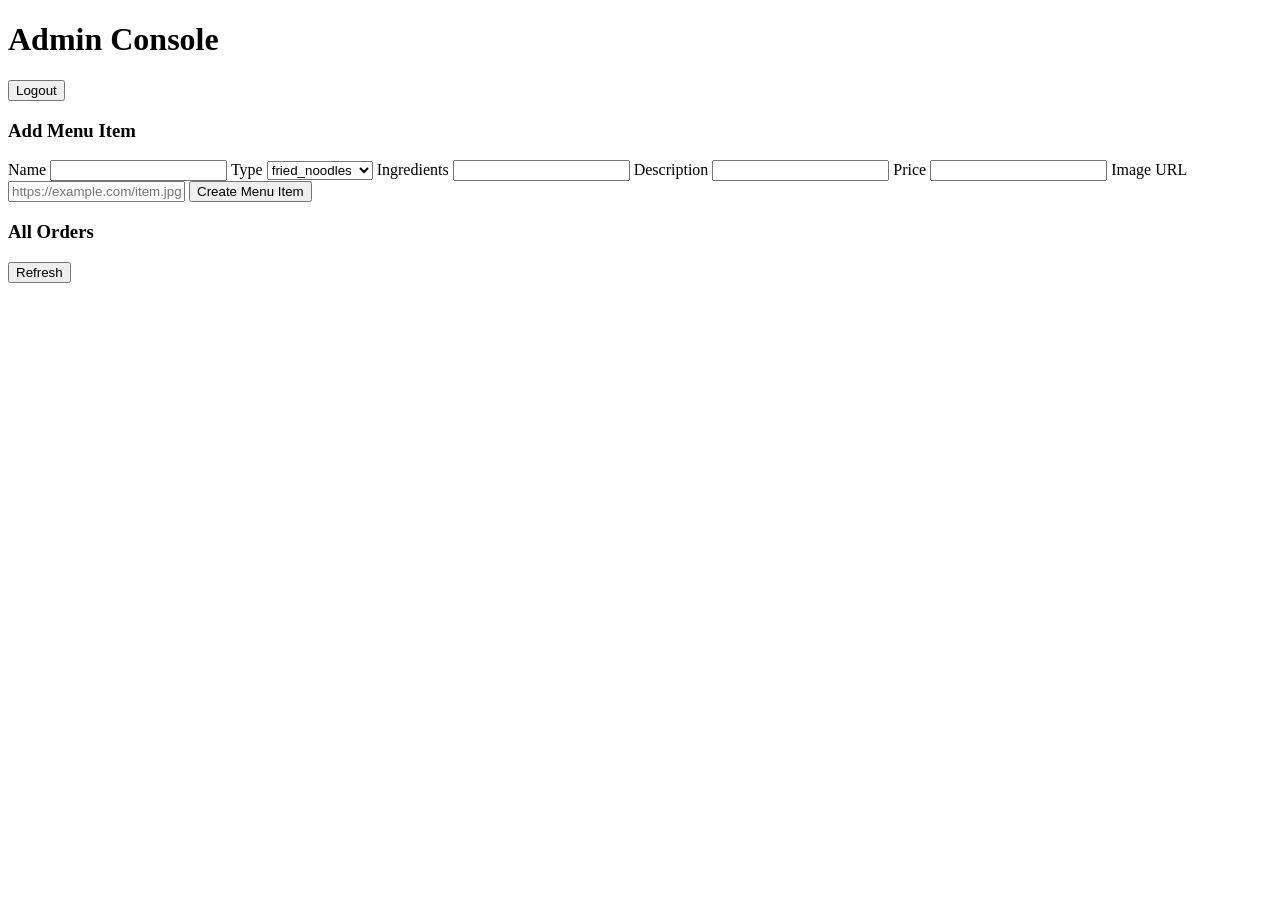
==== frontend/admin.html @ 3dd01f71 "Create admin.html Build the structure of front-end HTML pages" ====
<!doctype html>
<html lang="zh-Hant">
<head>
	<meta charset="UTF-8">
	<meta name="viewport" content="width=device-width, initial-scale=1.0">
	<title>Admin</title>
	<link rel="stylesheet" href="assets/css/style.css">
</head>
<body>
	<main class="container">
		<h1>Admin Console</h1>
		<p id="user-label"></p>

		<div class="row nav-row">
			<button id="logout-btn" type="button">Logout</button>
		</div>

		<p id="message"></p>

		<section class="card">
			<h3>Add Menu Item</h3>
			<form id="add-menu-form" class="grid-form">
				<label>Name</label>
				<input name="name" required>

				<label>Type</label>
				<select name="type" required>
					<option value="fried_noodles">fried_noodles</option>
					<option value="fried_rice">fried_rice</option>
					<option value="soup_noodles">soup_noodles</option>
					<option value="curry">curry</option>
					<option value="toast">toast</option>
					<option value="hamberger">hamberger</option>
					<option value="sandwich">sandwich</option>
					<option value="desserts">desserts</option>
				</select>

				<label>Ingredients</label>
				<input name="ingredients">

				<label>Description</label>
				<input name="description">

				<label>Price</label>
				<input name="price" type="number" step="0.01" min="0.01" required>

				<label>Image URL</label>
				<input name="imageUrl" placeholder="https://example.com/item.jpg">

				<button type="submit">Create Menu Item</button>
			</form>
		</section>

		<section class="card">
			<div class="menu-header">
				<h3>All Orders</h3>
				<button id="refresh-orders-btn" type="button">Refresh</button>
			</div>
			<section id="admin-orders" class="menu-grid"></section>
		</section>
	</main>

	<script type="module" src="assets/js/pages/admin.js"></script>
</body>
</html>
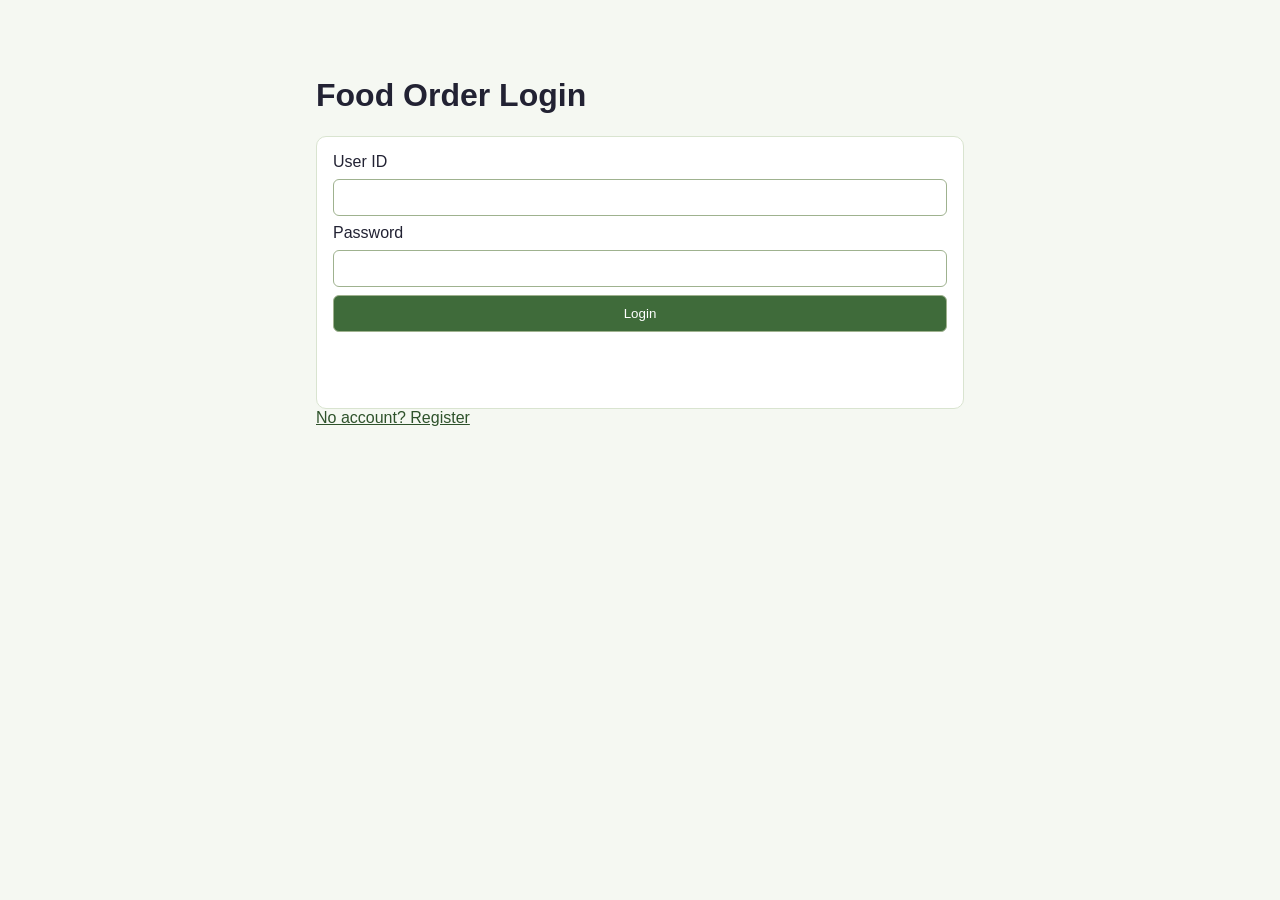
==== commit bc23a2a5: "Add files via upload" ====
--- a/frontend/admin.html
+++ b/frontend/admin.html
@@ -1,65 +1,65 @@
-<!doctype html>
-<html lang="zh-Hant">
-<head>
-	<meta charset="UTF-8">
-	<meta name="viewport" content="width=device-width, initial-scale=1.0">
-	<title>Admin</title>
-	<link rel="stylesheet" href="assets/css/style.css">
-</head>
-<body>
-	<main class="container">
-		<h1>Admin Console</h1>
-		<p id="user-label"></p>
-
-		<div class="row nav-row">
-			<button id="logout-btn" type="button">Logout</button>
-		</div>
-
-		<p id="message"></p>
-
-		<section class="card">
-			<h3>Add Menu Item</h3>
-			<form id="add-menu-form" class="grid-form">
-				<label>Name</label>
-				<input name="name" required>
-
-				<label>Type</label>
-				<select name="type" required>
-					<option value="fried_noodles">fried_noodles</option>
-					<option value="fried_rice">fried_rice</option>
-					<option value="soup_noodles">soup_noodles</option>
-					<option value="curry">curry</option>
-					<option value="toast">toast</option>
-					<option value="hamberger">hamberger</option>
-					<option value="sandwich">sandwich</option>
-					<option value="desserts">desserts</option>
-				</select>
-
-				<label>Ingredients</label>
-				<input name="ingredients">
-
-				<label>Description</label>
-				<input name="description">
-
-				<label>Price</label>
-				<input name="price" type="number" step="0.01" min="0.01" required>
-
-				<label>Image URL</label>
-				<input name="imageUrl" placeholder="https://example.com/item.jpg">
-
-				<button type="submit">Create Menu Item</button>
-			</form>
-		</section>
-
-		<section class="card">
-			<div class="menu-header">
-				<h3>All Orders</h3>
-				<button id="refresh-orders-btn" type="button">Refresh</button>
-			</div>
-			<section id="admin-orders" class="menu-grid"></section>
-		</section>
-	</main>
-
-	<script type="module" src="assets/js/pages/admin.js"></script>
-</body>
-</html>
+<!doctype html>
+<html lang="zh-Hant">
+<head>
+	<meta charset="UTF-8">
+	<meta name="viewport" content="width=device-width, initial-scale=1.0">
+	<title>Admin</title>
+	<link rel="stylesheet" href="assets/css/style.css">
+</head>
+<body>
+	<main class="container">
+		<h1>Admin Console</h1>
+		<p id="user-label"></p>
+
+		<div class="row nav-row">
+			<button id="logout-btn" type="button">Logout</button>
+		</div>
+
+		<p id="message"></p>
+
+		<section class="card">
+			<h3>Add Menu Item</h3>
+			<form id="add-menu-form" class="grid-form">
+				<label>Name</label>
+				<input name="name" required>
+
+				<label>Type</label>
+				<select name="type" required>
+					<option value="fried_noodles">fried_noodles</option>
+					<option value="fried_rice">fried_rice</option>
+					<option value="soup_noodles">soup_noodles</option>
+					<option value="curry">curry</option>
+					<option value="toast">toast</option>
+					<option value="hamberger">hamberger</option>
+					<option value="sandwich">sandwich</option>
+					<option value="desserts">desserts</option>
+				</select>
+
+				<label>Ingredients</label>
+				<input name="ingredients">
+
+				<label>Description</label>
+				<input name="description">
+
+				<label>Price</label>
+				<input name="price" type="number" step="0.01" min="0.01" required>
+
+				<label>Image URL</label>
+				<input name="imageUrl" placeholder="https://example.com/item.jpg">
+
+				<button type="submit">Create Menu Item</button>
+			</form>
+		</section>
+
+		<section class="card">
+			<div class="menu-header">
+				<h3>All Orders</h3>
+				<button id="refresh-orders-btn" type="button">Refresh</button>
+			</div>
+			<section id="admin-orders" class="menu-grid"></section>
+		</section>
+	</main>
+
+	<script type="module" src="assets/js/pages/admin.js"></script>
+</body>
+</html>
--- a/frontend/assets/css/style.css
+++ b/frontend/assets/css/style.css
@@ -0,0 +1,125 @@
+* { box-sizing: border-box; font-family: "Segoe UI", Tahoma, sans-serif; }
+body { margin: 0; background: #f5f8f2; color: #223; }
+.container { max-width: 680px; margin: 40px auto; padding: 16px; }
+.card { background: #fff; border: 1px solid #d9e4d0; border-radius: 10px; padding: 16px; display: grid; gap: 8px; }
+input, button { padding: 10px; border-radius: 6px; border: 1px solid #9fb28f; }
+select { padding: 10px; border-radius: 6px; border: 1px solid #9fb28f; }
+button { background: #3f6b3a; color: #fff; cursor: pointer; }
+button:hover { background: #2e522b; }
+a { color: #2e522b; margin-right: 10px; }
+#message { min-height: 20px; }
+.row { margin-top: 10px; }
+
+.nav-row { display: flex; align-items: center; gap: 8px; }
+
+.nav-row a {
+	display: inline-block;
+	padding: 10px;
+	border-radius: 6px;
+	border: 1px solid #9fb28f;
+	background: #3f6b3a;
+	color: #fff;
+	text-decoration: none;
+}
+
+.nav-row a:hover {
+	background: #2e522b;
+}
+
+.menu-grid {
+	margin-top: 12px;
+	display: grid;
+	gap: 12px;
+}
+
+.menu-filter-card {
+	margin-top: 12px;
+}
+
+.menu-item h3 {
+	margin: 0;
+}
+
+.menu-header {
+	display: flex;
+	align-items: baseline;
+	justify-content: space-between;
+	gap: 12px;
+}
+
+.order-actions {
+	display: flex;
+	align-items: center;
+	gap: 8px;
+}
+
+.danger-btn {
+	background: #a33636;
+	border-color: #922d2d;
+	color: #fff;
+}
+
+.danger-btn:hover {
+	background: #7f2626;
+}
+
+.price {
+	color: #2e522b;
+	font-weight: 700;
+}
+
+.controls {
+	display: flex;
+	align-items: center;
+	gap: 8px;
+}
+
+.qty-input {
+	width: 90px;
+}
+
+.table {
+	width: 100%;
+	border-collapse: collapse;
+}
+
+.table th,
+.table td {
+	text-align: left;
+	border-bottom: 1px solid #d9e4d0;
+	padding: 8px;
+}
+
+.qty-value {
+	display: inline-block;
+	width: 28px;
+	text-align: center;
+}
+
+.cart-total-card h3 {
+	margin: 0;
+}
+
+.total-row {
+	display: flex;
+	align-items: center;
+	justify-content: space-between;
+	gap: 12px;
+}
+
+.grid-form {
+	display: grid;
+	gap: 8px;
+}
+
+.grid-form button {
+	margin-top: 6px;
+}
+
+.success {
+	color: #2f6d2f;
+}
+
+.error {
+	color: #9c1a1a;
+}
